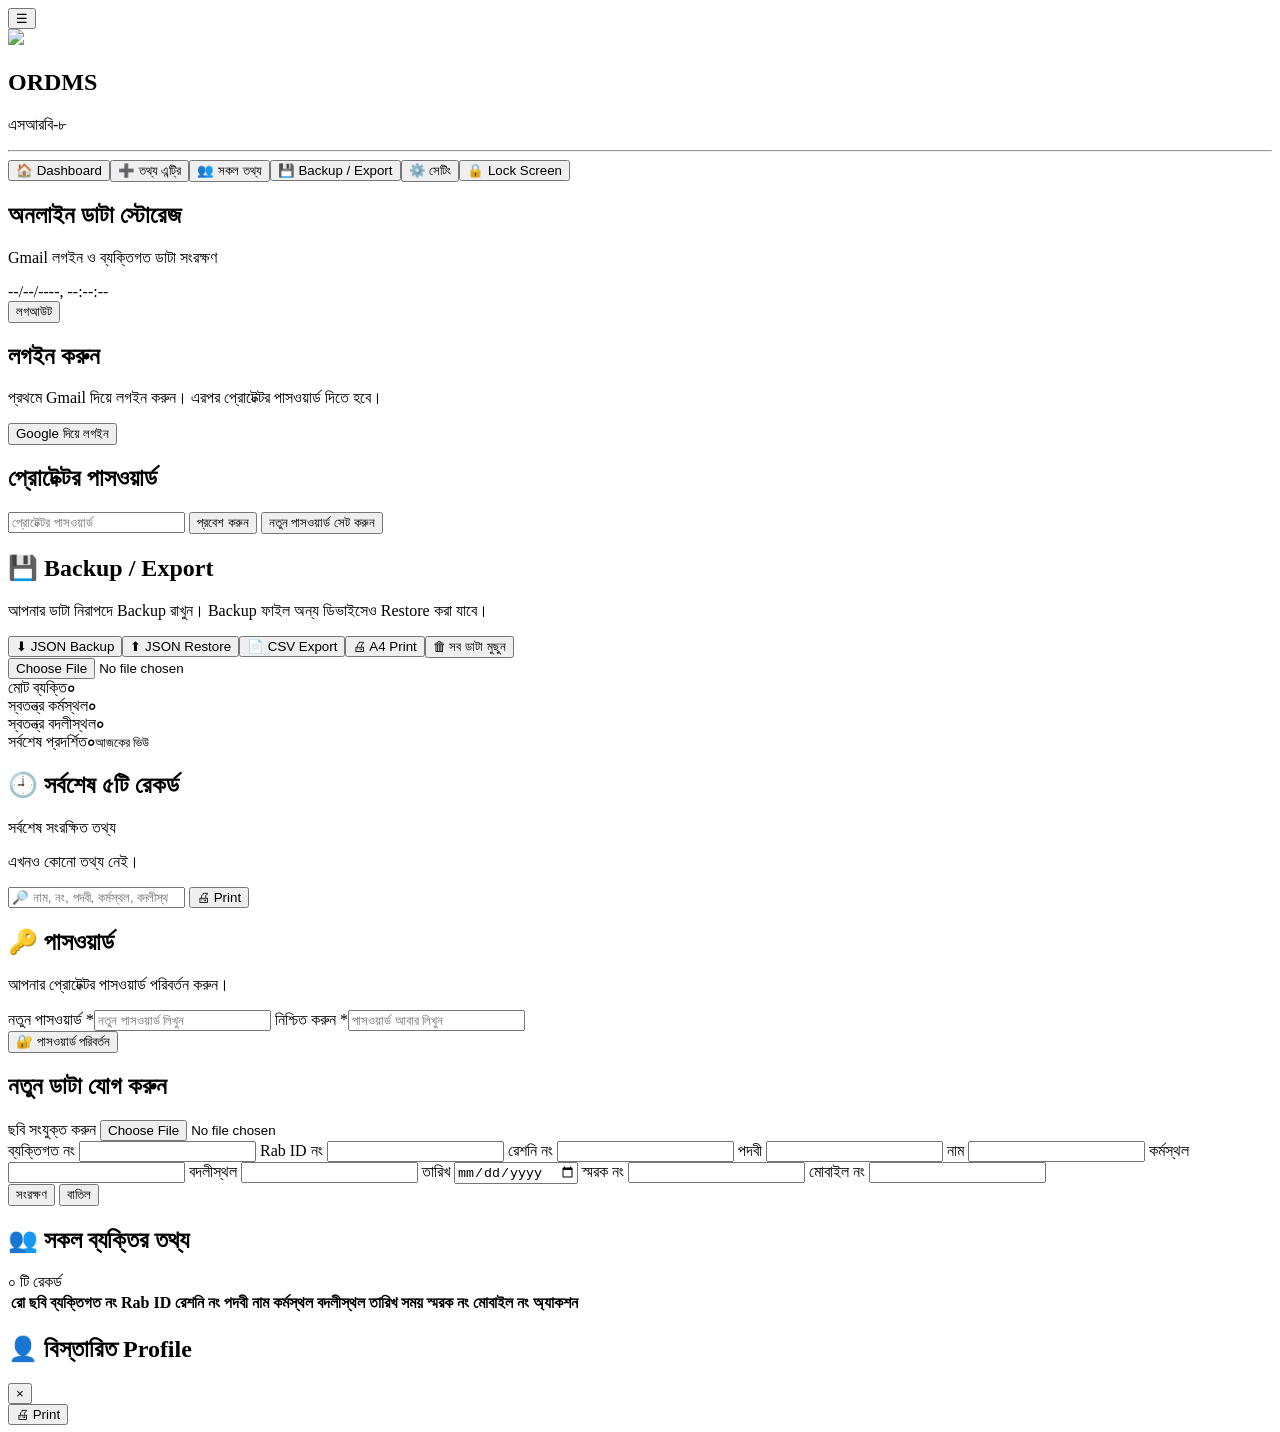
==== online-data-storage-v6/index.html @ 4d9ac353 "Update index.html" ====
<!DOCTYPE html>
<html lang="bn">
<head>
  <meta charset="UTF-8" />
  <meta name="viewport" content="width=device-width, initial-scale=1.0" />
  <title>অনলাইন ডাটা স্টোরেজ</title>
  <link rel="stylesheet" href="https://rab-8.github.io/css/mm.css" />
</head>
<body>
  <main class="shell"><button id="sidebarToggle" class="sidebar-toggle" aria-label="সাইডবার খুলুন বা বন্ধ করুন" aria-expanded="true">☰</button>
    <aside class="sidebar">
      <div class="brand">
        <div class="logo">
          <img src="https://rab-8.github.io/images/SRB-8.png">
          <h1>ORDMS</h1>
      </div>
      <p>এসআরবি-৮</p></div>
      <hr><button data-page="dashboard">🏠 Dashboard</button><button data-page="form">➕ তথ্য এন্ট্রি</button><button data-page="records">👥 সকল তথ্য</button><button data-page="backup">💾 Backup / Export</button><button data-page="settings">⚙️ সেটিং</button><button id="lockBtn" class="lock">🔒 Lock Screen</button></aside><section class="container">
    <header class="topbar">
      <div>
        <h1>অনলাইন ডাটা স্টোরেজ</h1>
        <p>Gmail লগইন ও ব্যক্তিগত ডাটা সংরক্ষণ</p>
      </div>
      <div class="live-clock" id="liveClock">--/--/----, --:--:--</div><button id="logoutBtn" class="danger hidden">লগআউট</button>
    </header>

    <section id="loginSection" class="card auth-card">
      <h2>লগইন করুন</h2>
      <p>প্রথমে Gmail দিয়ে লগইন করুন। এরপর প্রোটেক্টর পাসওয়ার্ড দিতে হবে।</p>
      <button id="googleLoginBtn" class="google-btn">Google দিয়ে লগইন</button>
      <p id="loginMessage" class="message"></p>
    </section>

    <section id="protectorSection" class="card hidden">
      <h2>প্রোটেক্টর পাসওয়ার্ড</h2>
      <p id="userEmail"></p>
      <input id="protectorPassword" type="password" placeholder="প্রোটেক্টর পাসওয়ার্ড" />
      <button id="unlockBtn" class="primary">প্রবেশ করুন</button>
      <button id="setPasswordBtn" class="secondary hidden">নতুন পাসওয়ার্ড সেট করুন</button>
      <p id="protectorMessage" class="message"></p>
    </section>

    <section id="appSection" class="hidden"><section id="backupPage" class="card hidden"><h2>💾 Backup / Export</h2><p>আপনার ডাটা নিরাপদে Backup রাখুন। Backup ফাইল অন্য ডিভাইসেও Restore করা যাবে।</p><div class="backup-actions"><button id="jsonBackupBtn" class="primary">⬇ JSON Backup</button><button id="jsonRestoreBtn" class="secondary">⬆ JSON Restore</button><button id="csvExportBtn" class="danger">📄 CSV Export</button><button id="printBtn" class="danger">🖨 A4 Print</button><button id="clearBtn" class="danger">🗑 সব ডাটা মুছুন</button></div><input id="restoreFile" type="file" accept="application/json" class="hidden"></section>
      <section class="dashboard">
        <div class="stat-card"><span>মোট ব্যক্তি</span><strong id="totalCount">০</strong></div>
        <div class="stat-card"><span>স্বতন্ত্র কর্মস্থল</span><strong id="workplaceCount">০</strong></div>
        <div class="stat-card"><span>স্বতন্ত্র বদলীস্থল</span><strong id="transferCount">০</strong></div>
        <div class="stat-card"><span>সর্বশেষ প্রদর্শিত</span><strong id="viewCount">০</strong><small id="viewDateLabel">আজকের ভিউ</small></div>
      </section>
      <section class="card recent-dashboard-card">
        <div class="recent-dashboard-heading"><h2>🕘 সর্বশেষ ৫টি রেকর্ড</h2><span>সর্বশেষ সংরক্ষিত তথ্য</span></div>
        <div id="recentEntries" class="recent-entries"><p class="empty-recent">এখনও কোনো তথ্য নেই।</p></div>
      </section>
      <div id="recordsToolbar" class="toolbar records-toolbar hidden">
        <input id="searchInput" type="search" placeholder="🔎 নাম, নং, পদবী, কর্মস্থল, বদলীস্থল, মোবাইল দিয়ে খুঁজুন..." />
        <button id="recordsPrintBtn" class="primary records-print">🖨 Print</button>
      </div>
      <section id="settingsPage" class="card settings-card hidden">
        <h2>🔑 পাসওয়ার্ড</h2>
        <p>আপনার প্রোটেক্টর পাসওয়ার্ড পরিবর্তন করুন।</p>
        <div class="settings-grid">
          <label>নতুন পাসওয়ার্ড <span class="required">*</span><input id="newPasswordInput" type="password" placeholder="নতুন পাসওয়ার্ড লিখুন" /></label>
          <label>নিশ্চিত করুন <span class="required">*</span><input id="confirmPasswordInput" type="password" placeholder="পাসওয়ার্ড আবার লিখুন" /></label>
        </div>
        <button id="changePasswordBtn" class="primary">🔐 পাসওয়ার্ড পরিবর্তন</button>
        <p id="settingsMessage" class="message"></p>
      </section>

      <section id="formCard" class="card hidden">
        <h2 id="formTitle">নতুন ডাটা যোগ করুন</h2>
        <form id="recordForm">
          <input type="hidden" id="recordId" />
          <label>ছবি সংযুক্ত করুন <input id="photo" type="file" accept="image/*" /></label>
          <div class="grid">
            <label>ব্যক্তিগত নং <input id="personalNumber" list="personalNumberSuggestions" inputmode="numeric" maxlength="10" autocomplete="off" required /></label>
            <label>Rab ID নং <input id="rabId" list="rabIdSuggestions" inputmode="numeric" maxlength="6" autocomplete="off" required /></label>
            <label>রেশনি নং <input id="rationNumber" list="rationNumberSuggestions" inputmode="numeric" maxlength="6" autocomplete="off" required /></label>
            <label>পদবী <input id="rank" list="rankSuggestions" autocomplete="off" required /></label>
            <label>নাম <input id="name" list="nameSuggestions" autocomplete="off" required /></label>
            <label>কর্মস্থল <input id="workplace" list="workplaceSuggestions" autocomplete="off" required /></label>
            <label>বদলীস্থল <input id="transferPlace" list="transferSuggestions" autocomplete="off" /></label>
            <label>তারিখ <input id="date" type="date" required /></label>
            <label>স্মরক নং <input id="memorandumNumber" list="memorandumSuggestions" autocomplete="off" /></label>
            <label>মোবাইল নং <input id="mobileNumber" list="mobileNumberSuggestions" inputmode="numeric" maxlength="11" autocomplete="off" required /></label>
          </div>
          <div class="form-actions">
            <button class="primary" type="submit">সংরক্ষণ</button>
            <button class="secondary" type="button" id="cancelBtn">বাতিল</button>
          </div>
          <datalist id="personalNumberSuggestions"></datalist>
          <datalist id="rabIdSuggestions"></datalist>
          <datalist id="rationNumberSuggestions"></datalist>
          <datalist id="rankSuggestions"></datalist>
          <datalist id="nameSuggestions"></datalist>
          <datalist id="workplaceSuggestions"></datalist>
          <datalist id="transferSuggestions"></datalist>
          <datalist id="memorandumSuggestions"></datalist>
          <datalist id="dateSuggestions"></datalist>
          <datalist id="mobileNumberSuggestions"></datalist>
          <p id="formMessage" class="message"></p>
        </form>
      </section>

      <section class="card table-card">
        <div class="records-heading"><h2>👥 সকল ব্যক্তির তথ্য</h2><span id="recordsCount">০ টি রেকর্ড</span></div>
        <div class="table-wrap">
          <table>
            <thead>
              <tr>
                <th>রো</th><th>ছবি</th><th>ব্যক্তিগত নং</th><th>Rab ID</th>
                <th>রেশনি নং</th><th>পদবী</th><th>নাম</th><th>কর্মস্থল</th>
                <th>বদলীস্থল</th><th>তারিখ</th><th>সময়</th><th>স্মরক নং</th><th>মোবাইল নং</th><th>অ্যাকশন</th>
              </tr>
            </thead>
            <tbody id="recordsBody"></tbody>
          </table>
        </div>
      </section>
    </section>
  </section></main>


  <!-- বিস্তারিত Profile Modal -->
  <div id="profileModal" class="profile-modal hidden" aria-hidden="true">
    <div class="profile-modal-backdrop" id="profileModalBackdrop"></div>
    <div class="profile-modal-card" role="dialog" aria-modal="true" aria-labelledby="profileModalTitle">
      <div class="profile-modal-header">
        <h2 id="profileModalTitle">👤 বিস্তারিত Profile</h2>
        <button type="button" id="profileModalClose" class="profile-close" aria-label="বন্ধ করুন">×</button>
      </div>
      <div id="profileModalBody" class="profile-modal-body"></div>
      <div class="profile-modal-actions">
        <button type="button" id="profilePrintBtn" class="primary profile-print">🖨 Print</button>
      </div>
    </div>
  </div>

  <script type="module" src="app.js"></script>
</body>
</html>
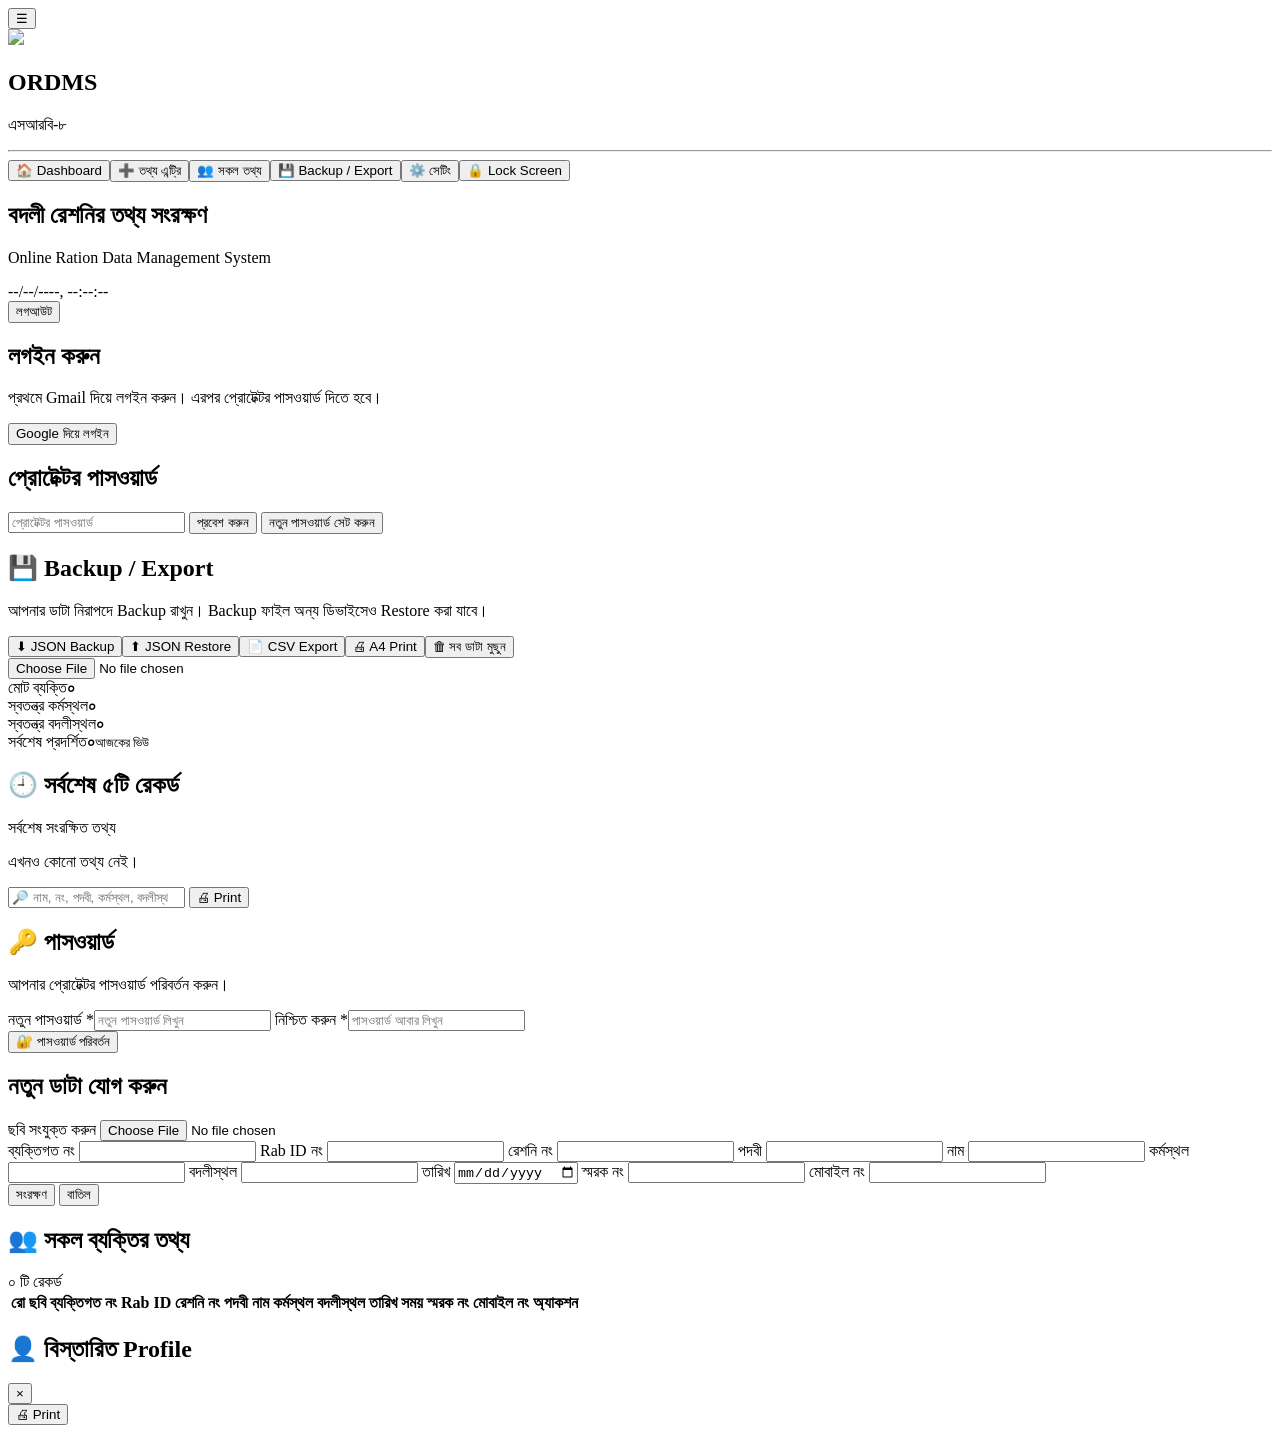
==== commit 4793a4d5: "Update index.html" ====
--- a/online-data-storage-v6/index.html
+++ b/online-data-storage-v6/index.html
@@ -18,8 +18,8 @@
       <hr><button data-page="dashboard">🏠 Dashboard</button><button data-page="form">➕ তথ্য এন্ট্রি</button><button data-page="records">👥 সকল তথ্য</button><button data-page="backup">💾 Backup / Export</button><button data-page="settings">⚙️ সেটিং</button><button id="lockBtn" class="lock">🔒 Lock Screen</button></aside><section class="container">
     <header class="topbar">
       <div>
-        <h1>অনলাইন ডাটা স্টোরেজ</h1>
-        <p>Gmail লগইন ও ব্যক্তিগত ডাটা সংরক্ষণ</p>
+        <h1>বদলী রেশনির তথ্য সংরক্ষণ</h1>
+        <p>Online Ration Data Management System</p>
       </div>
       <div class="live-clock" id="liveClock">--/--/----, --:--:--</div><button id="logoutBtn" class="danger hidden">লগআউট</button>
     </header>
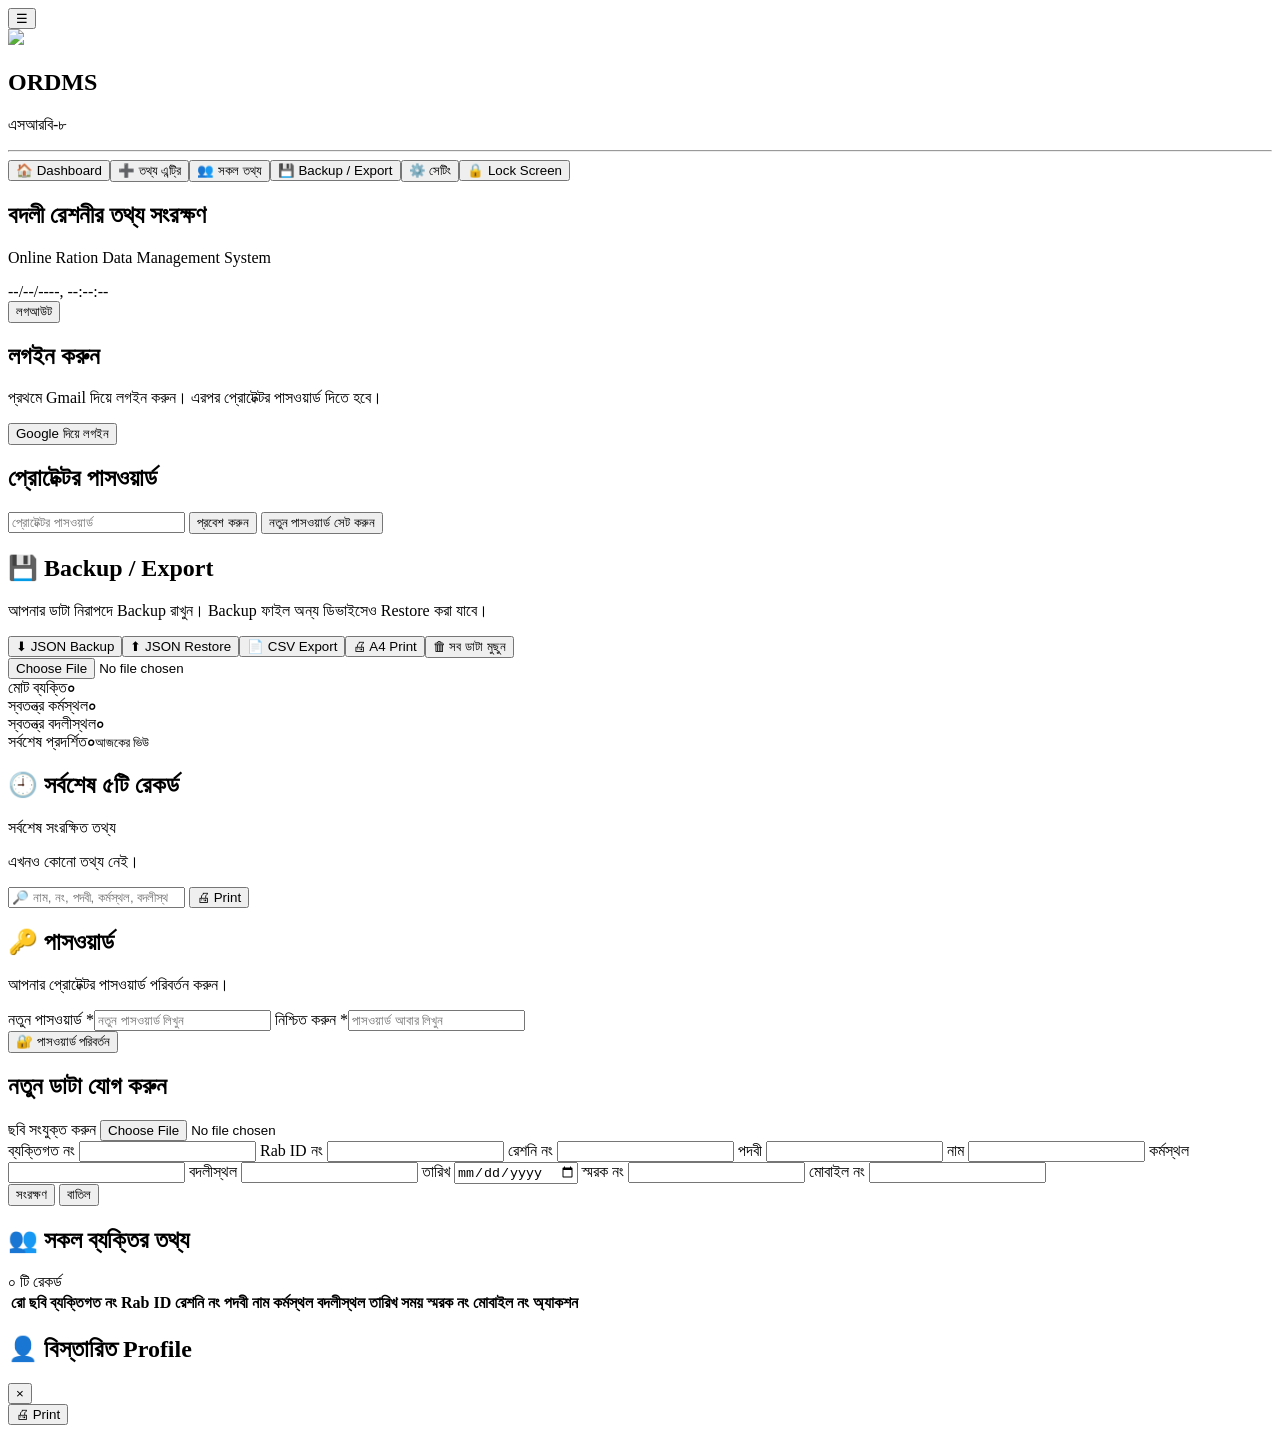
==== commit 00a13807: "Update index.html" ====
--- a/online-data-storage-v6/index.html
+++ b/online-data-storage-v6/index.html
@@ -18,7 +18,7 @@
       <hr><button data-page="dashboard">🏠 Dashboard</button><button data-page="form">➕ তথ্য এন্ট্রি</button><button data-page="records">👥 সকল তথ্য</button><button data-page="backup">💾 Backup / Export</button><button data-page="settings">⚙️ সেটিং</button><button id="lockBtn" class="lock">🔒 Lock Screen</button></aside><section class="container">
     <header class="topbar">
       <div>
-        <h1>বদলী রেশনির তথ্য সংরক্ষণ</h1>
+        <h1>বদলী রেশনীর তথ্য সংরক্ষণ</h1>
         <p>Online Ration Data Management System</p>
       </div>
       <div class="live-clock" id="liveClock">--/--/----, --:--:--</div><button id="logoutBtn" class="danger hidden">লগআউট</button>
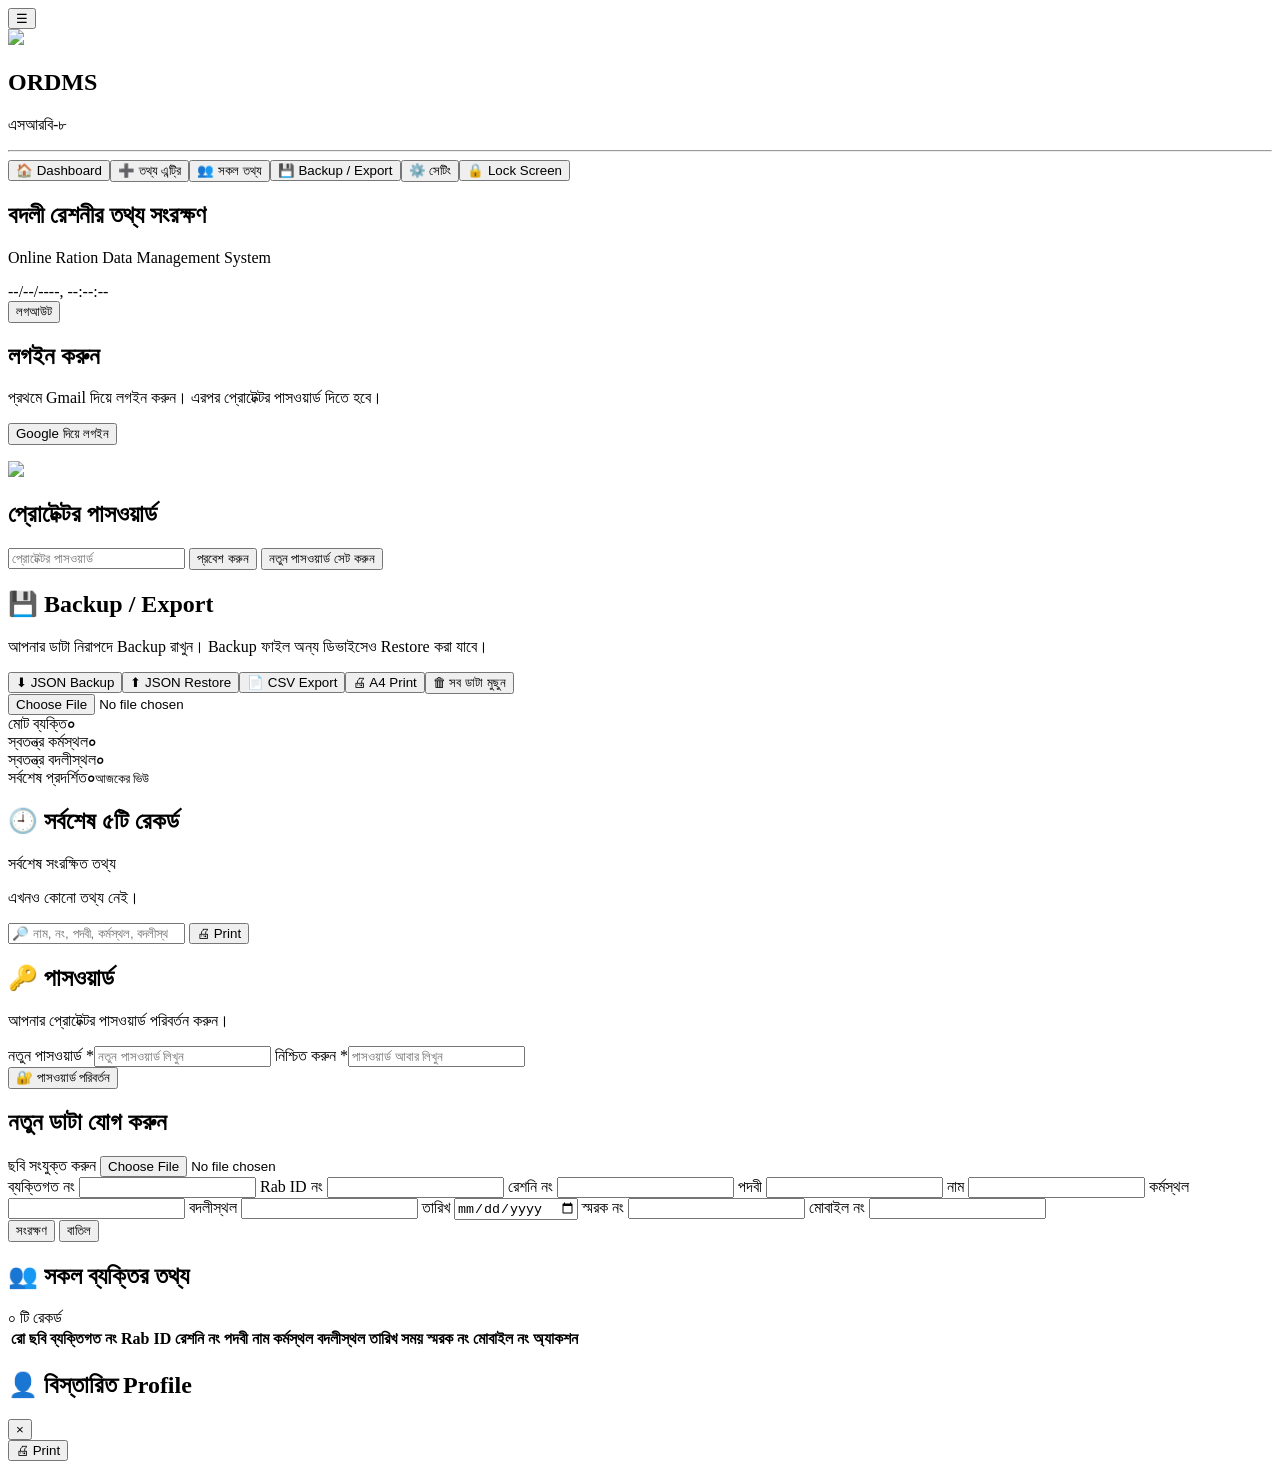
==== commit 2bab04ad: "Update index.html" ====
--- a/online-data-storage-v6/index.html
+++ b/online-data-storage-v6/index.html
@@ -1,9 +1,20 @@
 <!DOCTYPE html>
 <html lang="bn">
-<head>
-  <meta charset="UTF-8" />
-  <meta name="viewport" content="width=device-width, initial-scale=1.0" />
-  <title>অনলাইন ডাটা স্টোরেজ</title>
+  <head>
+    <meta charset="UTF-8">
+    <meta http-equiv="X-UA-Compatible" content="IE=edge">
+    <meta name="viewport" content="width=device-width, initial-scale=1.0">
+    <meta name="description" content="A web Multi Player html">
+    <meta name="title" content="Multi Player">
+    <link rel="stylesheet" href="https://cdnjs.cloudflare.com/ajax/libs/font-awesome/6.7.2/css/all.min.css">
+    <link rel="stylesheet" href="https://cdnjs.cloudflare.com/ajax/libs/font-awesome/4.7.0/css/font-awesome.min.css">
+    <link rel="stylesheet" href="https://fonts.googleapis.com/icon?family=Material+Icons">
+    <link rel='stylesheet' href='https://unpkg.com/boxicons@2.1.4/css/boxicons.min.css'>
+    <link rel="stylesheet" href="https://masumbillah6778.github.io/fonts/bangla/bangla-custom-font.css">
+    <link rel="stylesheet" href="https://masumbillah6778.github.io/fonts/bangla/bangla-custom-font.css">
+    <link rel="stylesheet" href="https://masumbillah6778.github.io/css/custom-scrollbar.css">
+    <link rel="icon" type="image/x-icon" href="https://masumbillah6778.github.io/images/icon/music-iconq.pn">
+    <title>অনলাইন ডাটা স্টোরেজ</title>
   <link rel="stylesheet" href="https://rab-8.github.io/css/mm.css" />
 </head>
 <body>
@@ -32,6 +43,9 @@
     </section>
 
     <section id="protectorSection" class="card hidden">
+      <div class="login">
+        <img src="https://rab-8.github.io/images/SRB-8.png">
+      </div>
       <h2>প্রোটেক্টর পাসওয়ার্ড</h2>
       <p id="userEmail"></p>
       <input id="protectorPassword" type="password" placeholder="প্রোটেক্টর পাসওয়ার্ড" />
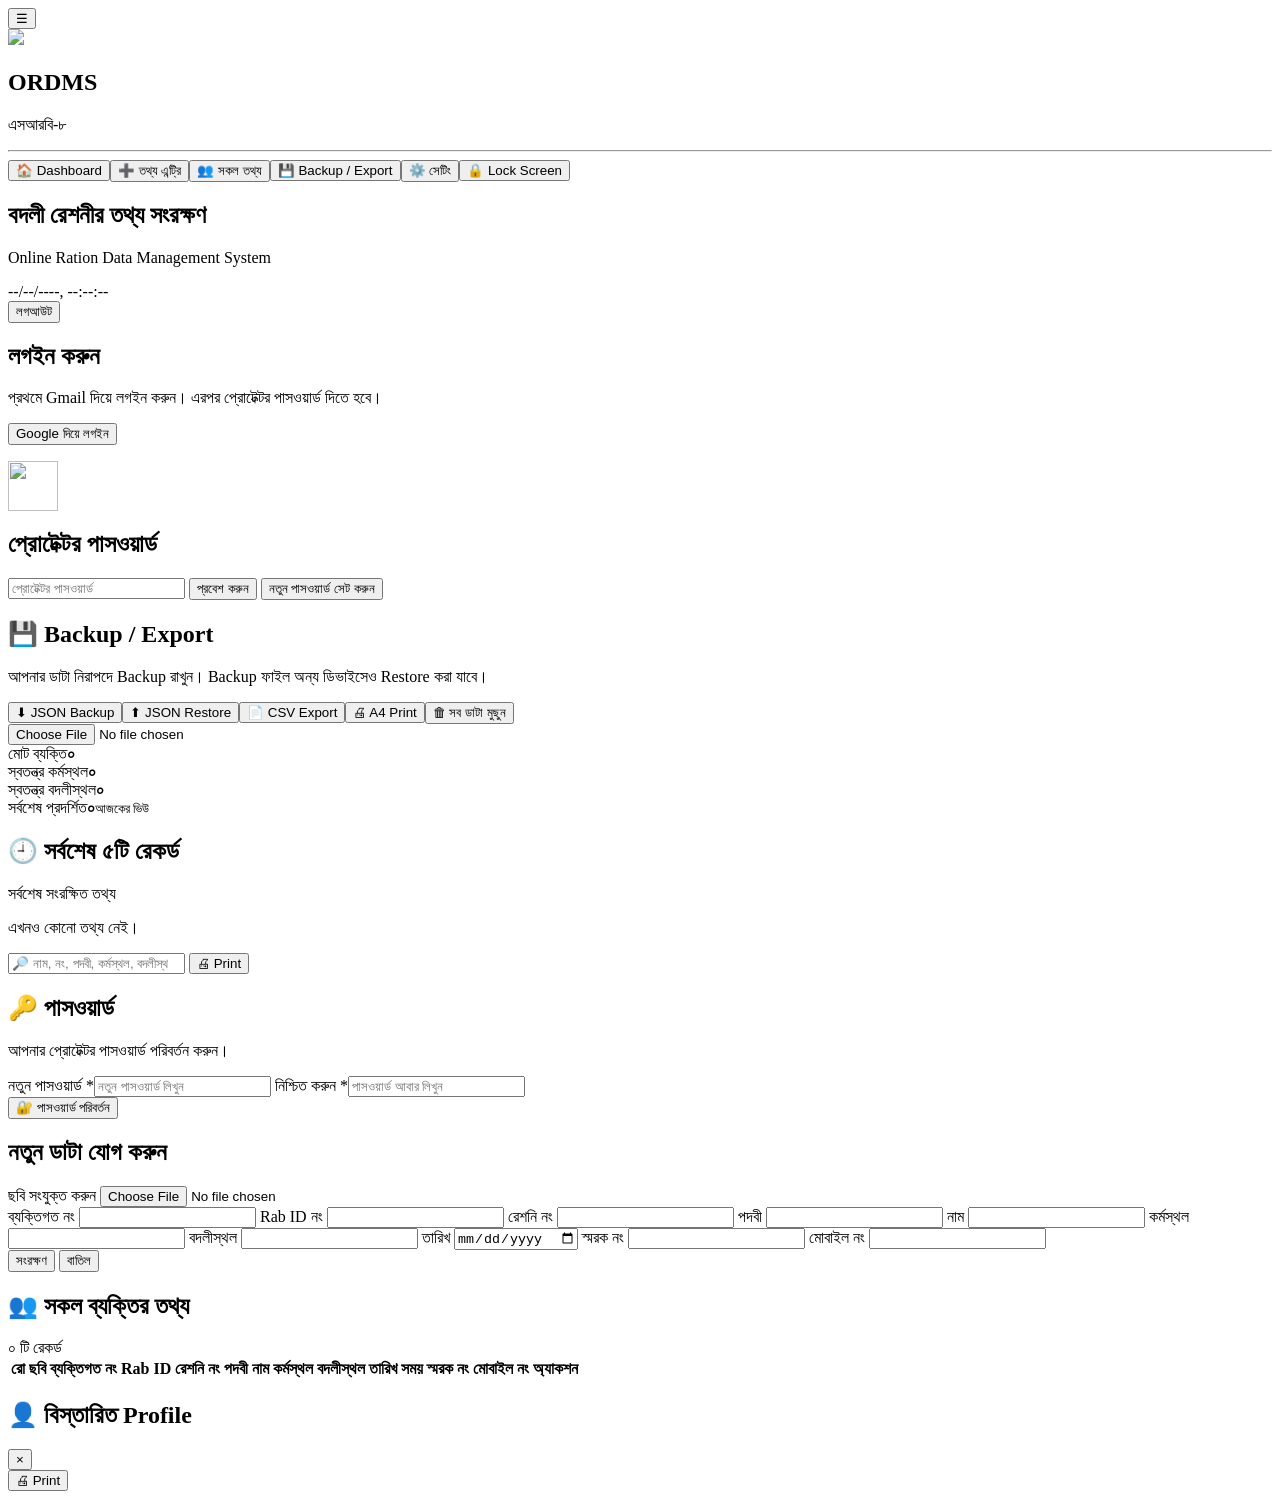
==== commit 93b8427e: "Update index.html" ====
--- a/online-data-storage-v6/index.html
+++ b/online-data-storage-v6/index.html
@@ -16,6 +16,19 @@
     <link rel="icon" type="image/x-icon" href="https://masumbillah6778.github.io/images/icon/music-iconq.pn">
     <title>অনলাইন ডাটা স্টোরেজ</title>
   <link rel="stylesheet" href="https://rab-8.github.io/css/mm.css" />
+    <style>
+      .login {
+        width: 50px;
+        height: 50px;
+        border: 1px solod white;
+        border-radius: 20px;
+      }
+
+      .login img {
+        width: 100%;
+        height: 100%;
+      }
+    </style>
 </head>
 <body>
   <main class="shell"><button id="sidebarToggle" class="sidebar-toggle" aria-label="সাইডবার খুলুন বা বন্ধ করুন" aria-expanded="true">☰</button>
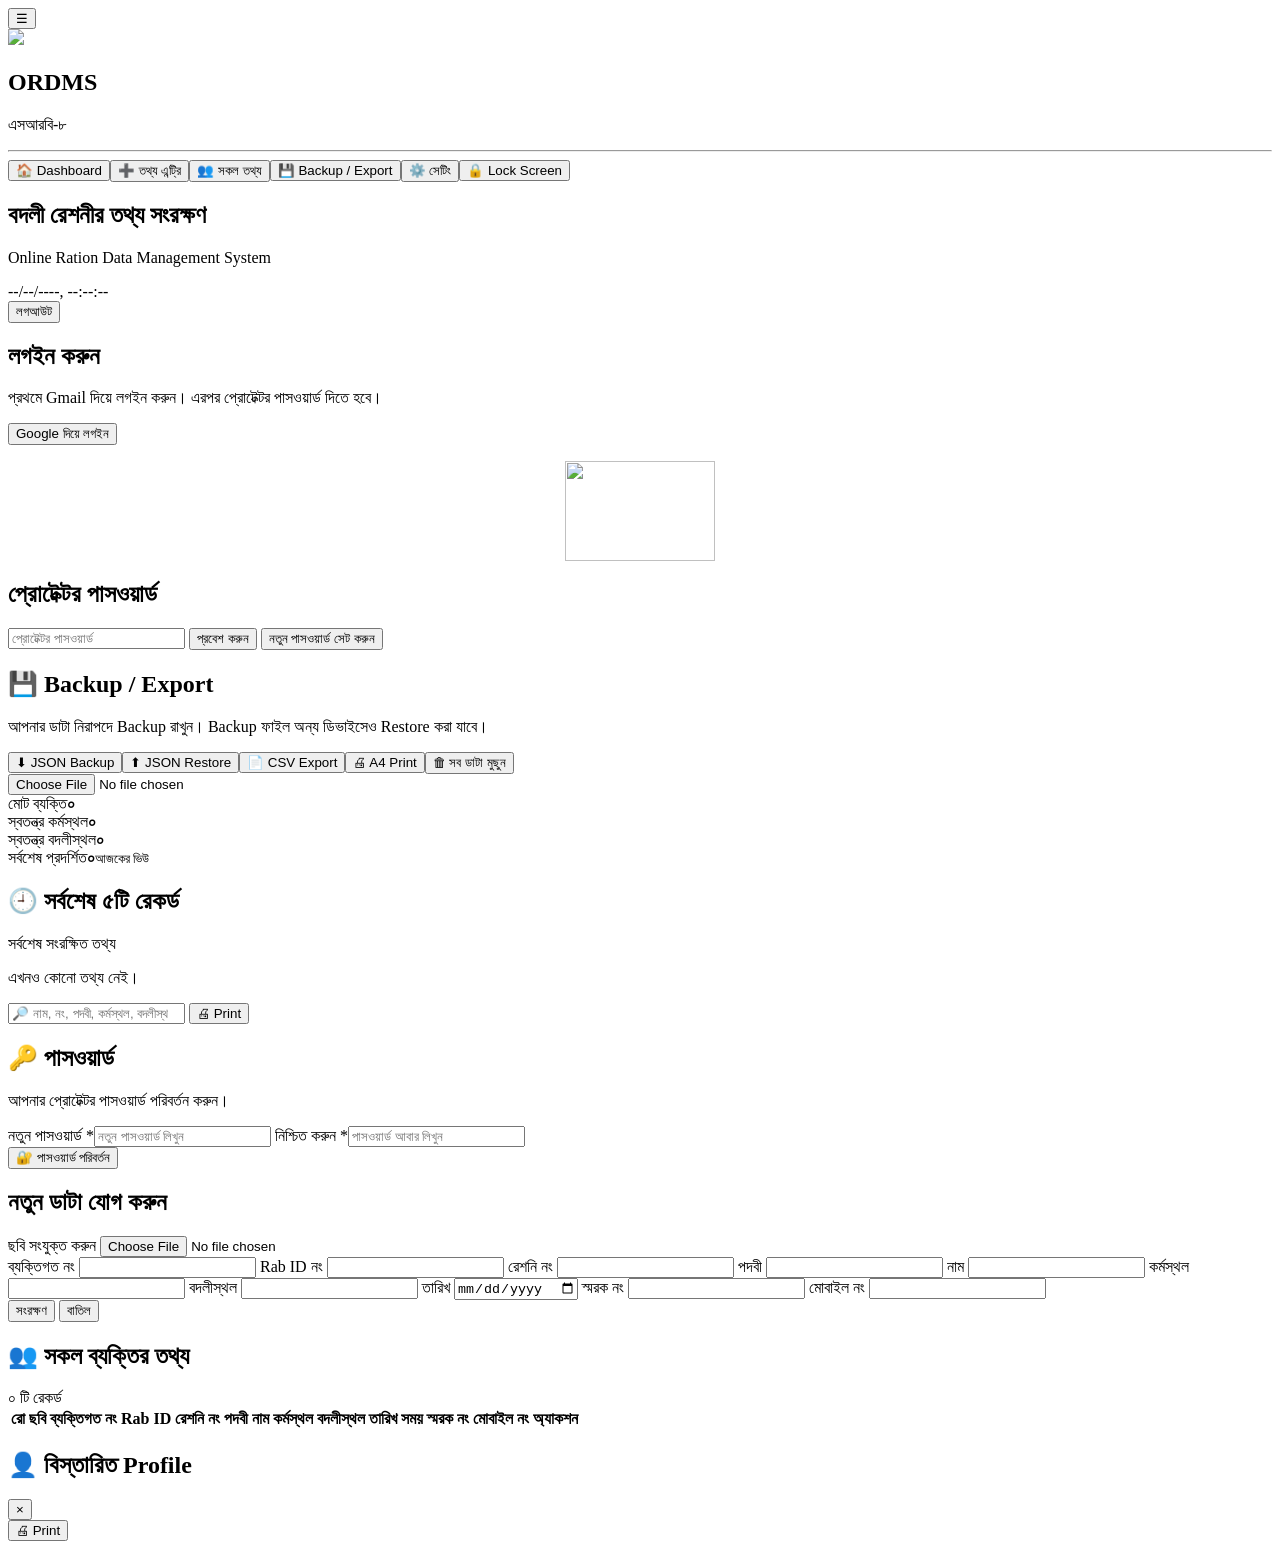
==== commit f40c73b7: "Update index.html" ====
--- a/online-data-storage-v6/index.html
+++ b/online-data-storage-v6/index.html
@@ -18,8 +18,10 @@
   <link rel="stylesheet" href="https://rab-8.github.io/css/mm.css" />
     <style>
       .login {
-        width: 50px;
-        height: 50px;
+        width: 150px;
+        height: 100px;
+        margin:1em auto;
+        display:block;
         border: 1px solod white;
         border-radius: 20px;
       }
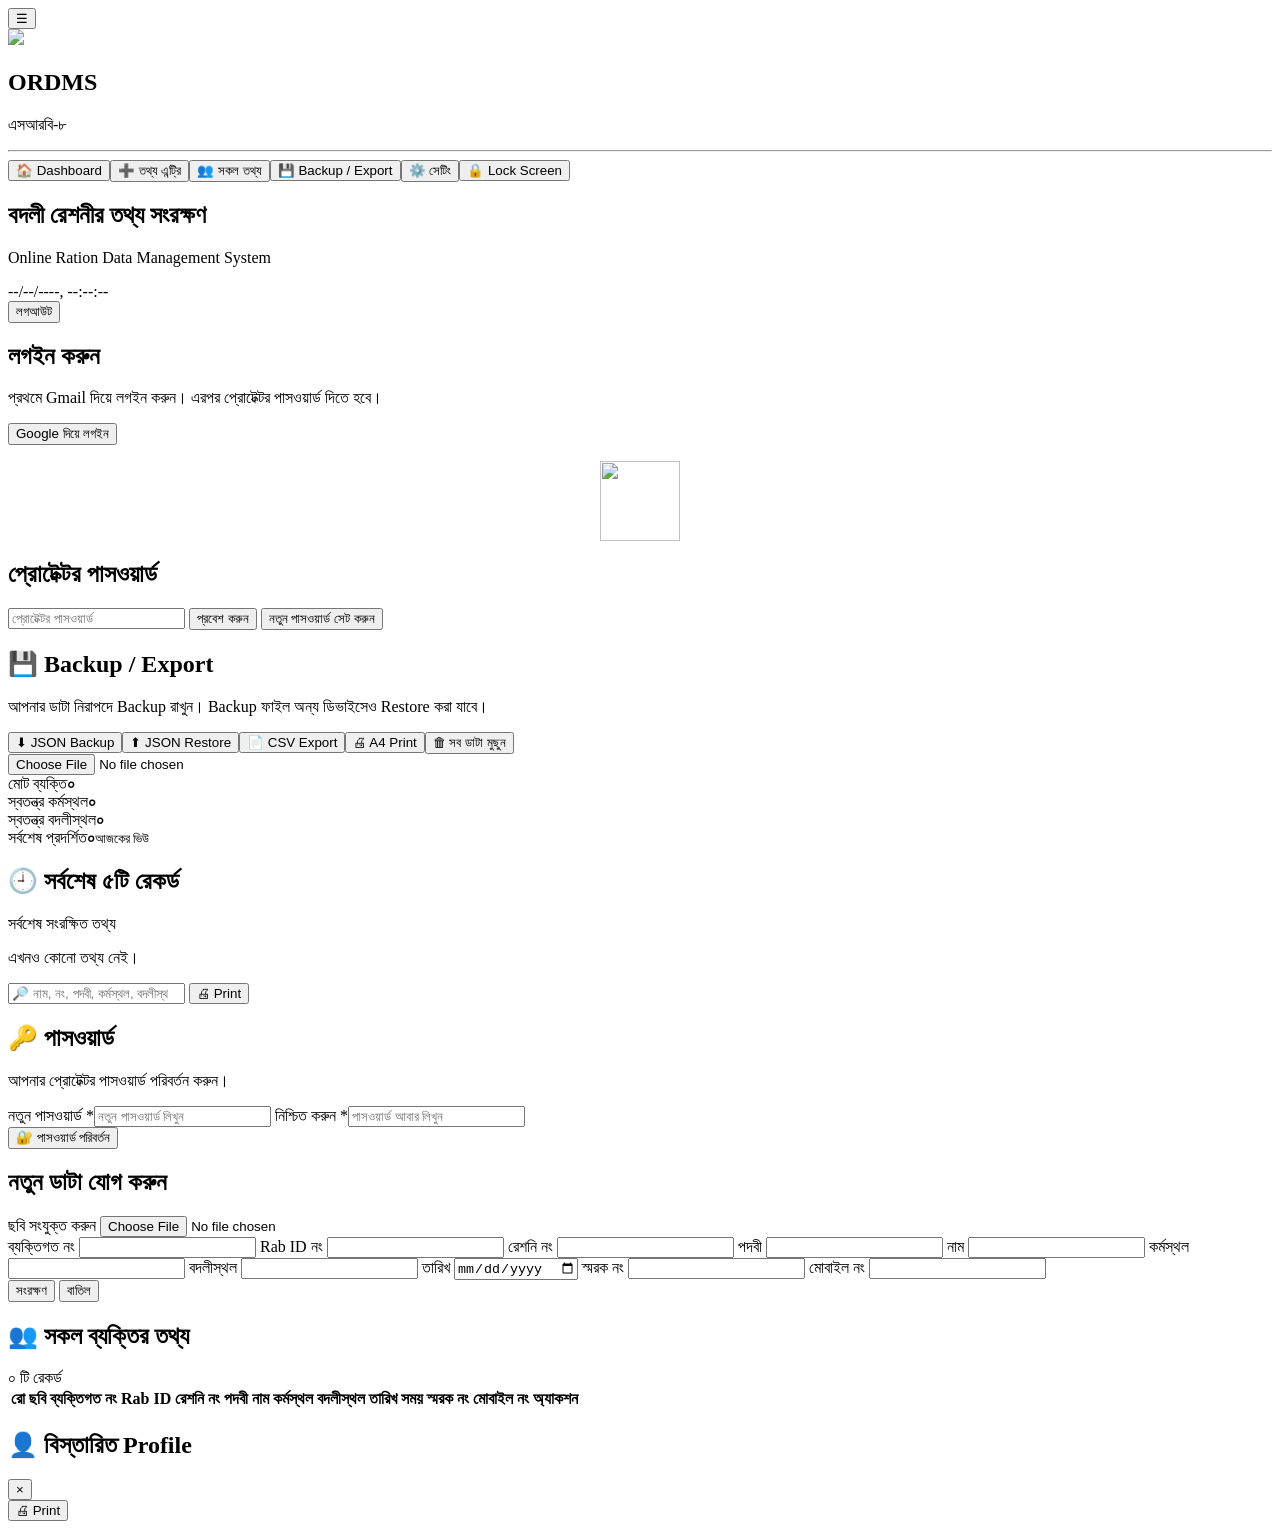
==== commit a4430805: "Resize login element to 80x80 pixels Adjusted the dimensions of the login element." ====
--- a/online-data-storage-v6/index.html
+++ b/online-data-storage-v6/index.html
@@ -18,8 +18,8 @@
   <link rel="stylesheet" href="https://rab-8.github.io/css/mm.css" />
     <style>
       .login {
-        width: 150px;
-        height: 100px;
+        width: 80px;
+        height: 80px;
         margin:1em auto;
         display:block;
         border: 1px solod white;
